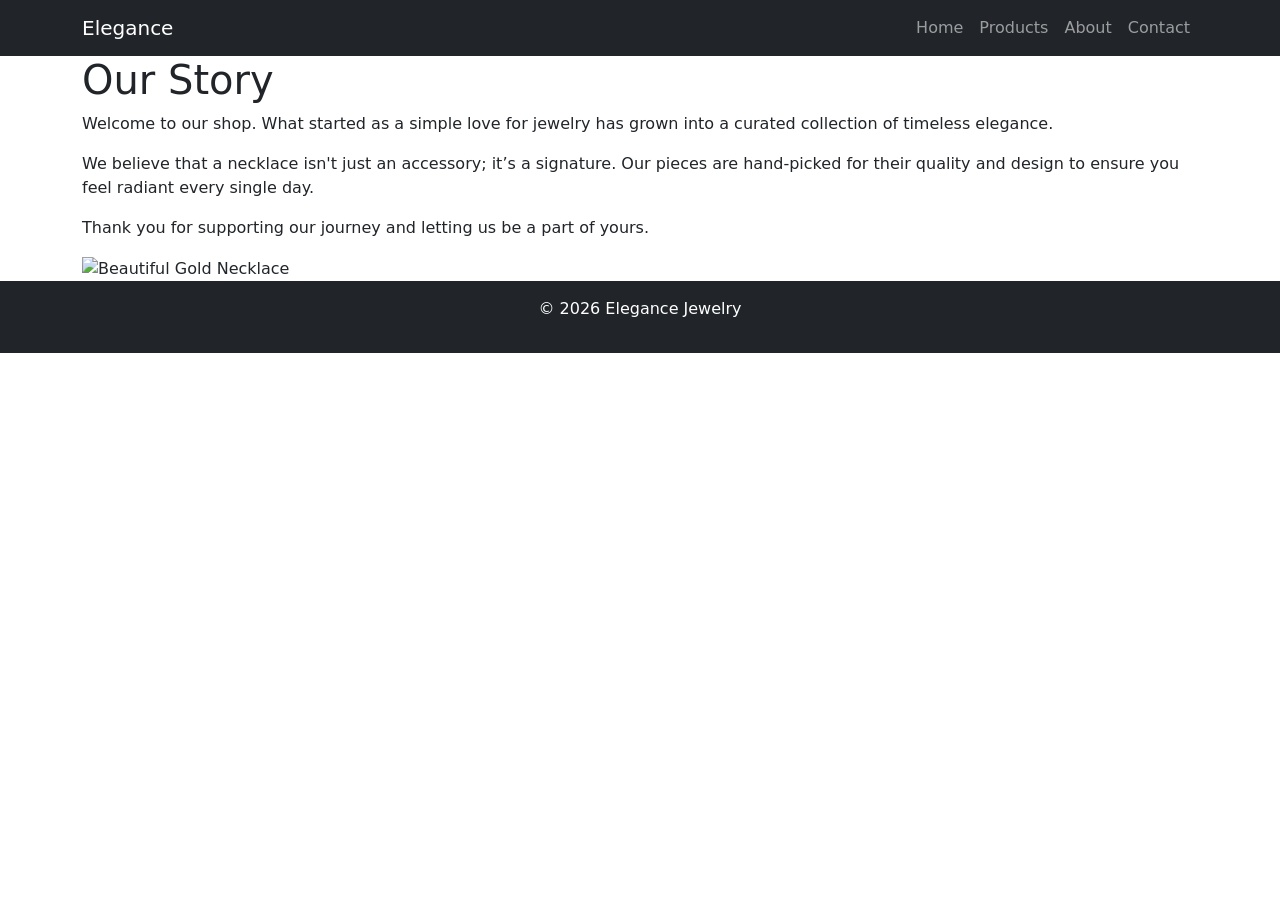
==== About_us.html @ c9f1092d "Add files via upload" ====
<!DOCTYPE html>
<html lang="en">
<head>
    <meta charset="UTF-8">
    <meta name="viewport" content="width=device-width, initial-scale=1.0">
    <title>About Us</title>

<link href="https://cdn.jsdelivr.net/npm/bootstrap@5.3.0/dist/css/bootstrap.min.css" rel="stylesheet">
<link rel="stylesheet" href="/Assessment2/css/about.css">

</head>
<body>

<nav class="navbar navbar-expand-lg navbar-dark bg-dark">
<div class="container">
<a class="navbar-brand" href="./Homepage.html">Elegance</a>

<ul class="navbar-nav ms-auto">
<li><a class="nav-link" href="./index.html">Home</a></li>
<li><a class="nav-link" href="./Product.html">Products</a></li>
<li><a class="nav-link" href="./About_us.html">About</a></li>
<li><a class="nav-link" href="./Contact-us.html">Contact</a></li>
</ul>
</div>
</nav>

<div class="container">
    <section class="about-section">
        
        <div class="about-text">
            <h1>Our Story</h1>
            <p>Welcome to our shop. What started as a simple love for jewelry has grown into a curated collection of timeless elegance.</p>
            <p>We believe that a necklace isn't just an accessory; it’s a signature. Our pieces are hand-picked for their quality and design to ensure you feel radiant every single day.</p>
            <p>Thank you for supporting our journey and letting us be a part of yours.</p>
        </div>

        <div class="about-image">
            <img src="/Assessment2/assets/about gold necklaces.webp" alt="Beautiful Gold Necklace">
        </div>

    </section>
</div>

<footer class="bg-dark text-white text-center p-3">
<p>&copy; 2026 Elegance Jewelry</p>
</footer>

</body>
</html>
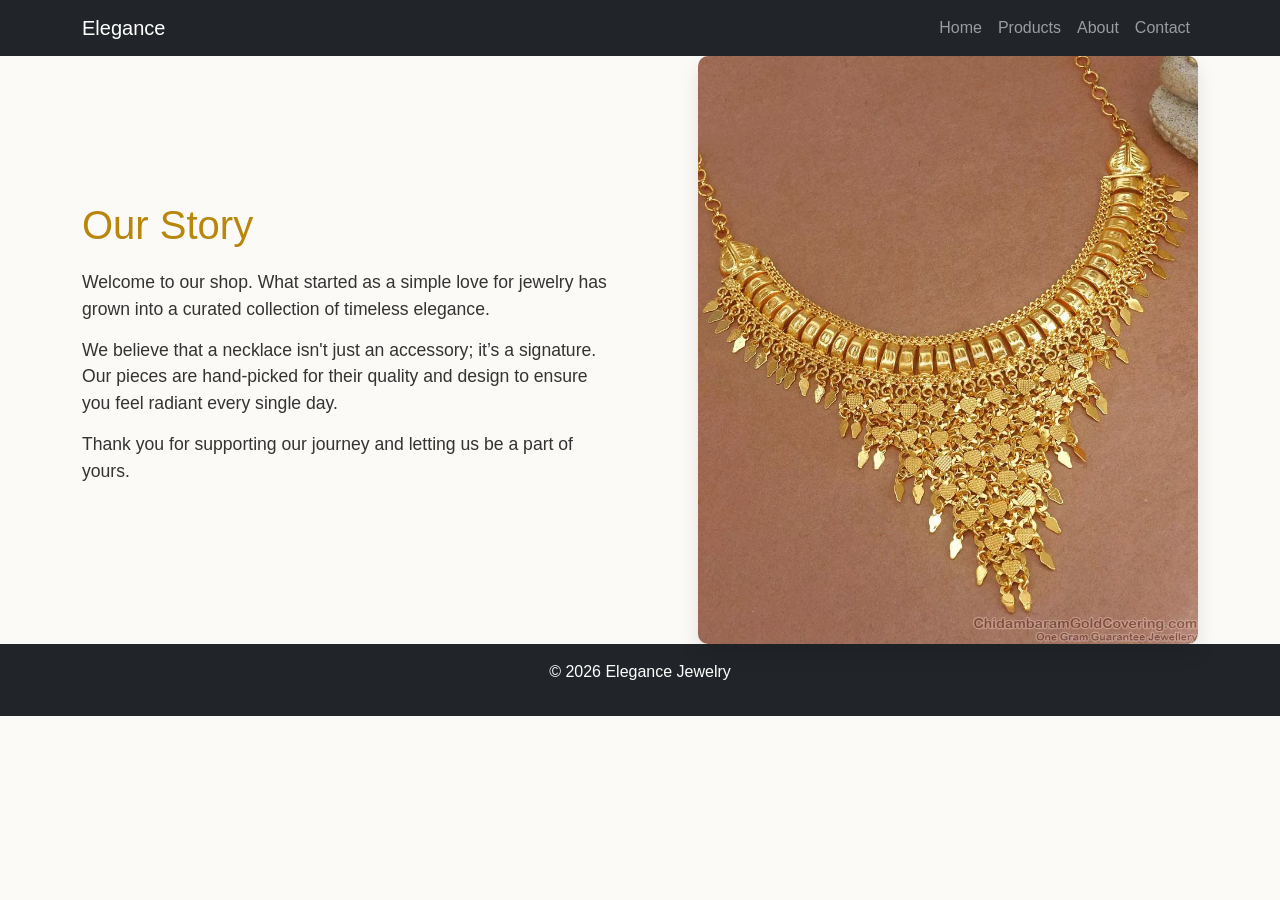
==== commit 05df2a7a: "Update About_us.html" ====
--- a/About_us.html
+++ b/About_us.html
@@ -6,7 +6,7 @@
     <title>About Us</title>
 
 <link href="https://cdn.jsdelivr.net/npm/bootstrap@5.3.0/dist/css/bootstrap.min.css" rel="stylesheet">
-<link rel="stylesheet" href="/Assessment2/css/about.css">
+<link rel="stylesheet" href="/about.css">
 
 </head>
 <body>
@@ -35,7 +35,7 @@
         </div>
 
         <div class="about-image">
-            <img src="/Assessment2/assets/about gold necklaces.webp" alt="Beautiful Gold Necklace">
+            <img src="/about gold necklaces.webp" alt="Beautiful Gold Necklace">
         </div>
 
     </section>
@@ -46,4 +46,4 @@
 </footer>
 
 </body>
-</html>+</html>
--- a/about.css
+++ b/about.css
@@ -0,0 +1,57 @@
+/* General Styles */
+        body {
+            font-family: 'Arial', sans-serif;
+            line-height: 1.5;
+            margin: 0;
+            padding: 0;
+            background-color: #fcfaf7;
+            color: #333;
+        }
+
+        /* Flexbox Layout */
+        .about-section {
+            display: flex;
+            align-items: center;
+            justify-content:间-between;
+            gap: 40px;
+        }
+
+        /* Text Side */
+        .about-text {
+            flex: 1;
+        }
+
+        .about-text h1 {
+            font-size: 2.5rem;
+            color: #b8860b; /* Golden tone */
+            margin-bottom: 20px;
+        }
+
+        .about-text p {
+            margin-bottom: 15px;
+            font-size: 1.1rem;
+        }
+
+        /* Image Side */
+        .about-image {
+            flex: 1;
+            text-align: right;
+        }
+
+        .about-image img {
+            width: 100%;
+            max-width: 500px;
+            border-radius: 10px;
+            box-shadow: 0 10px 20px rgba(0,0,0,0.1);
+        }
+
+        /* Mobile Responsive: Stack items vertically on small screens */
+        @media (max-width: 768px) {
+            .about-section {
+                flex-direction: column-reverse; /* Image moves to top */
+                text-align: center;
+            }
+            .about-image {
+                text-align: center;
+            }
+        }
